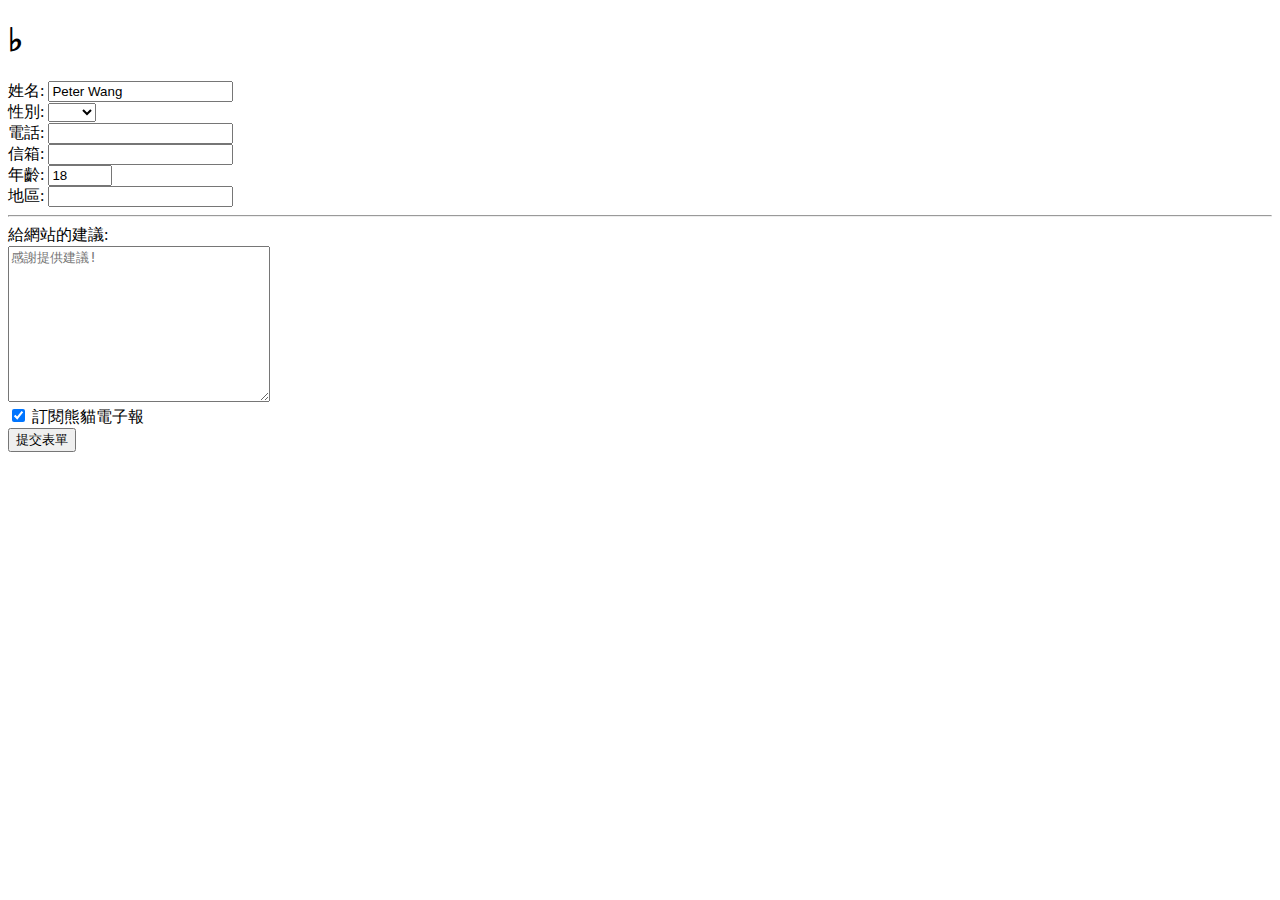
==== Part 2 - CSS/HTML Code/myForm.html @ 6f390d50 "add css part" ====
<!DOCTYPE html>
<html lang="en">
  <head>
    <meta charset="UTF-8" />
    <meta name="viewport" content="width=device-width, initial-scale=1.0" />
    <title>熊貓問卷調查</title>
  </head>
  <body>
    <h1>&#9837;</h1>
    <!--這是熊貓問卷調查-->
    <form action="" method="GET">
      <label for="myname">姓名:</label>
      <input
        minlength="2"
        maxlength="50"
        id="myname"
        type="text"
        name="InputName"
        required
        value="Peter Wang"
        placeholder="請輸入真實姓名"
      />
      <br />
      <label for="gender">性別:</label>
      <!--這是select and option例子-->
      <select name="gender" id="gender" required>
        <option></option>
        <option value="male">男性</option>
        <option value="female">女性</option>
        <option value="other">其他</option>
      </select>

      <br />
      <label for="tele">電話: </label>
      <input id="tele" type="text" name="telephone" />
      <br />
      <label for="email">信箱: </label>
      <input id="email" type="email" name="email" required />
      <br />
      <label for="age">年齡: </label>
      <input
        id="age"
        type="number"
        name="age"
        value="18"
        min="0"
        max="150"
        required
      />
      <br />
      <label for="area">地區:</label>
      <input list="areaList" type="text" name="area" id="area" />
      <!--這是datalist的例子-->
      <datalist id="areaList">
        <option value="基隆市">基隆</option>
        <option value="台北市">台北</option>
        <option value="新北市">新北</option>
        <option value="台中市">台中</option>
      </datalist>
      <hr />
      <label for="suggestion">給網站的建議:</label>
      <br />
      <!--這是textarea例子-->
      <textarea
        name="suggestion"
        id="suggestion"
        cols="30"
        rows="10"
        placeholder="感謝提供建議!"
      ></textarea>
      <br />
      <input
        type="checkbox"
        id="checkbox"
        name="news"
        value="newspaper"
        checked
      />
      <label for="checkbox">訂閱熊貓電子報</label>
      <br />
      <button type="submit">提交表單</button>
    </form>
  </body>
</html>
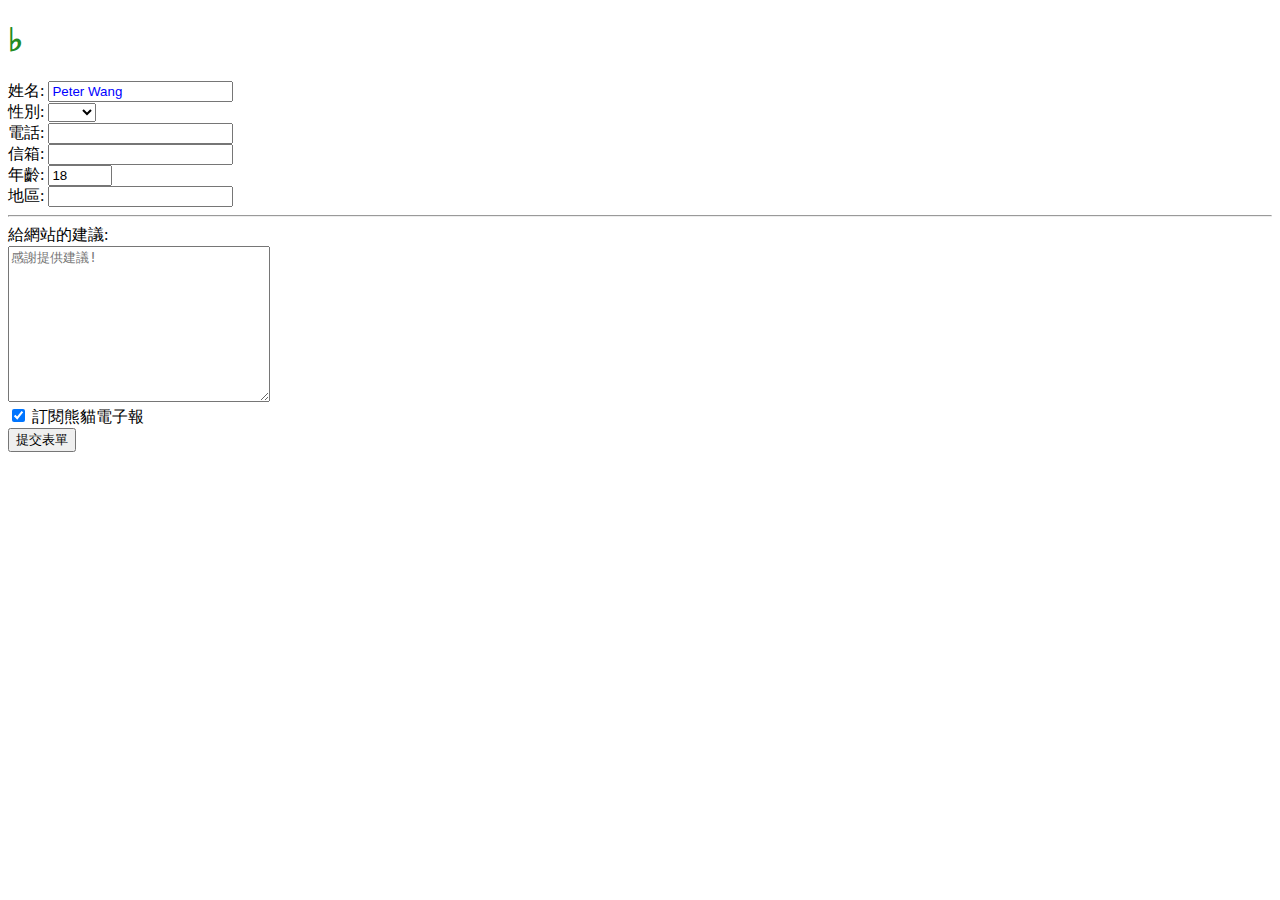
==== commit 072bcfb1: "add selector" ====
--- a/Part 2 - CSS/HTML Code/myForm.html
+++ b/Part 2 - CSS/HTML Code/myForm.html
@@ -1,84 +1,60 @@
 <!DOCTYPE html>
 <html lang="en">
-  <head>
-    <meta charset="UTF-8" />
-    <meta name="viewport" content="width=device-width, initial-scale=1.0" />
-    <title>熊貓問卷調查</title>
-  </head>
-  <body>
-    <h1>&#9837;</h1>
-    <!--這是熊貓問卷調查-->
-    <form action="" method="GET">
-      <label for="myname">姓名:</label>
-      <input
-        minlength="2"
-        maxlength="50"
-        id="myname"
-        type="text"
-        name="InputName"
-        required
-        value="Peter Wang"
-        placeholder="請輸入真實姓名"
-      />
-      <br />
-      <label for="gender">性別:</label>
-      <!--這是select and option例子-->
-      <select name="gender" id="gender" required>
-        <option></option>
-        <option value="male">男性</option>
-        <option value="female">女性</option>
-        <option value="other">其他</option>
-      </select>
 
-      <br />
-      <label for="tele">電話: </label>
-      <input id="tele" type="text" name="telephone" />
-      <br />
-      <label for="email">信箱: </label>
-      <input id="email" type="email" name="email" required />
-      <br />
-      <label for="age">年齡: </label>
-      <input
-        id="age"
-        type="number"
-        name="age"
-        value="18"
-        min="0"
-        max="150"
-        required
-      />
-      <br />
-      <label for="area">地區:</label>
-      <input list="areaList" type="text" name="area" id="area" />
-      <!--這是datalist的例子-->
-      <datalist id="areaList">
-        <option value="基隆市">基隆</option>
-        <option value="台北市">台北</option>
-        <option value="新北市">新北</option>
-        <option value="台中市">台中</option>
-      </datalist>
-      <hr />
-      <label for="suggestion">給網站的建議:</label>
-      <br />
-      <!--這是textarea例子-->
-      <textarea
-        name="suggestion"
-        id="suggestion"
-        cols="30"
-        rows="10"
-        placeholder="感謝提供建議!"
-      ></textarea>
-      <br />
-      <input
-        type="checkbox"
-        id="checkbox"
-        name="news"
-        value="newspaper"
-        checked
-      />
-      <label for="checkbox">訂閱熊貓電子報</label>
-      <br />
-      <button type="submit">提交表單</button>
-    </form>
-  </body>
-</html>
+<head>
+  <meta charset="UTF-8" />
+  <meta name="viewport" content="width=device-width, initial-scale=1.0" />
+  <title>熊貓問卷調查</title>
+  <link rel="stylesheet" href="./common-selector.css" />
+</head>
+
+<body>
+  <h1>&#9837;</h1>
+  <!--這是熊貓問卷調查-->
+  <form action="" method="GET">
+    <label for="myname">姓名:</label>
+    <input minlength="2" maxlength="50" id="myname" type="text" name="InputName" required value="Peter Wang"
+      placeholder="請輸入真實姓名" />
+    <br />
+    <label for="gender">性別:</label>
+    <!--這是select and option例子-->
+    <select name="gender" id="gender" required>
+      <option></option>
+      <option value="male">男性</option>
+      <option value="female">女性</option>
+      <option value="other">其他</option>
+    </select>
+
+    <br />
+    <label for="tele">電話: </label>
+    <input id="tele" type="text" name="telephone" />
+    <br />
+    <label for="email">信箱: </label>
+    <input id="email" type="email" name="email" required />
+    <br />
+    <label for="age">年齡: </label>
+    <input id="age" type="number" name="age" value="18" min="0" max="150" required />
+    <br />
+    <label for="area">地區:</label>
+    <input list="areaList" type="text" name="area" id="area" />
+    <!--這是datalist的例子-->
+    <datalist id="areaList">
+      <option value="基隆市">基隆</option>
+      <option value="台北市">台北</option>
+      <option value="新北市">新北</option>
+      <option value="台中市">台中</option>
+    </datalist>
+    <hr />
+    <label for="suggestion">給網站的建議:</label>
+    <br />
+    <!--這是textarea例子-->
+    <textarea name="suggestion" id="suggestion" cols="30" rows="10" placeholder="感謝提供建議!"></textarea>
+    <br />
+    <input type="checkbox" id="checkbox" name="news" value="newspaper" checked />
+    <label for="checkbox">訂閱熊貓電子報</label>
+    <br />
+    <button type="submit">提交表單</button>
+  </form>
+</body>
+
+</html>--- a/Part 2 - CSS/HTML Code/common-selector.css
+++ b/Part 2 - CSS/HTML Code/common-selector.css
@@ -0,0 +1,18 @@
+/* grouping selector */
+h1,
+h2 {
+  color: forestgreen;
+}
+
+/* descedent selector */
+div.link-dev-1 a {
+  color: red;
+}
+div.link-dev-2 a {
+  color: darkseagreen;
+}
+
+/* attribute selector */
+input[type="text"] {
+  color: blue;
+}
